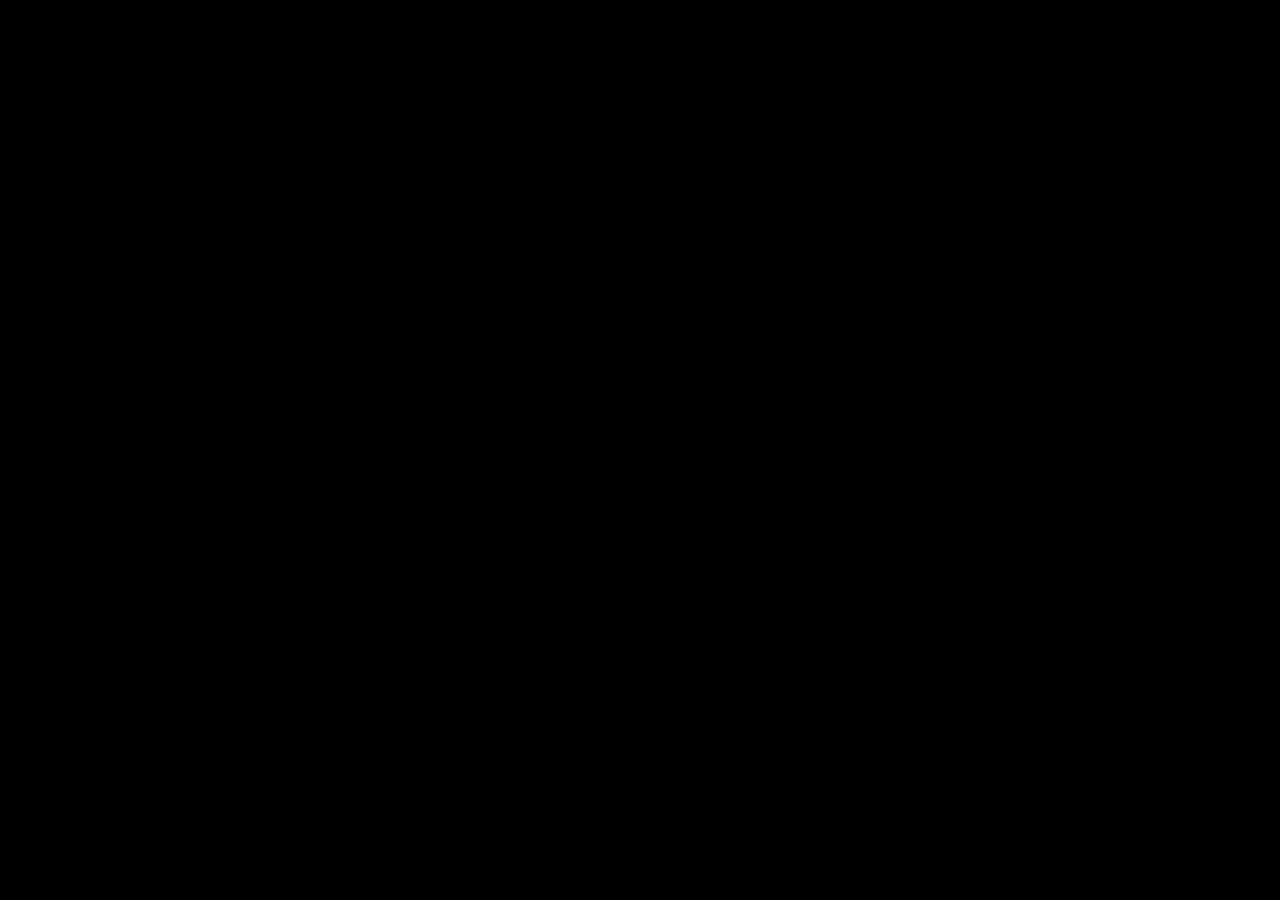
==== thank_you.html @ 6c187311 "Add files via upload" ====
<!DOCTYPE html>
<html>
  <head>
    <meta charset="UTF-8" />
    <meta name="viewport" content="width=device-width, initial-scale=1.0" />
    <meta name="description" content="thank_you" />
    <title>Thank you</title>
    <link rel="stylesheet" href="thank_you.css" />
  </head>
  <body>
    <h1>hello</h1>
  </body>
</html>
---- thank_you.css ----
body {
  background: black;
}
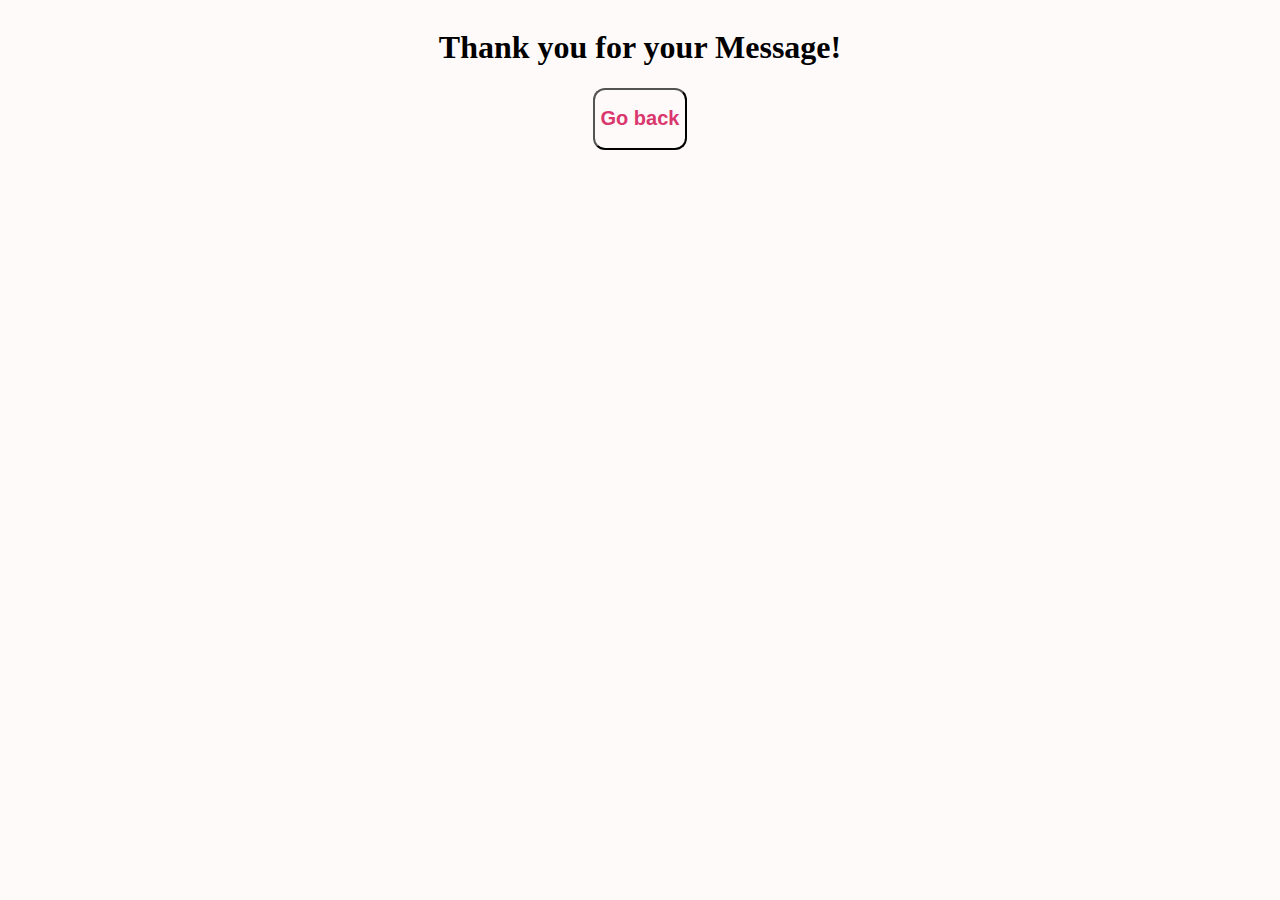
==== commit bbeb4404: "Add files via upload" ====
--- a/thank_you.html
+++ b/thank_you.html
@@ -8,6 +8,12 @@
     <link rel="stylesheet" href="thank_you.css" />
   </head>
   <body>
-    <h1>hello</h1>
+    <h1>Thank you for your Message!</h1>
+
+    <form action="https://stilleddy.com">
+      <button>
+        <h2>Go back</h2>
+      </button>
+    </form>
   </body>
 </html>
--- a/thank_you.css
+++ b/thank_you.css
@@ -1,3 +1,23 @@
 body {
-  background: black;
+  display: flex;
+  background: #fffafa;
+  flex-direction: column;
+  align-items: center;
 }
+
+button {
+  background: #fffafa;
+  border-radius: 12px;
+}
+
+button:active {
+  background: #d9376e;
+}
+
+button:active h2 {
+  color: black;
+}
+
+h2 {
+  color: #d9376e;
+}
